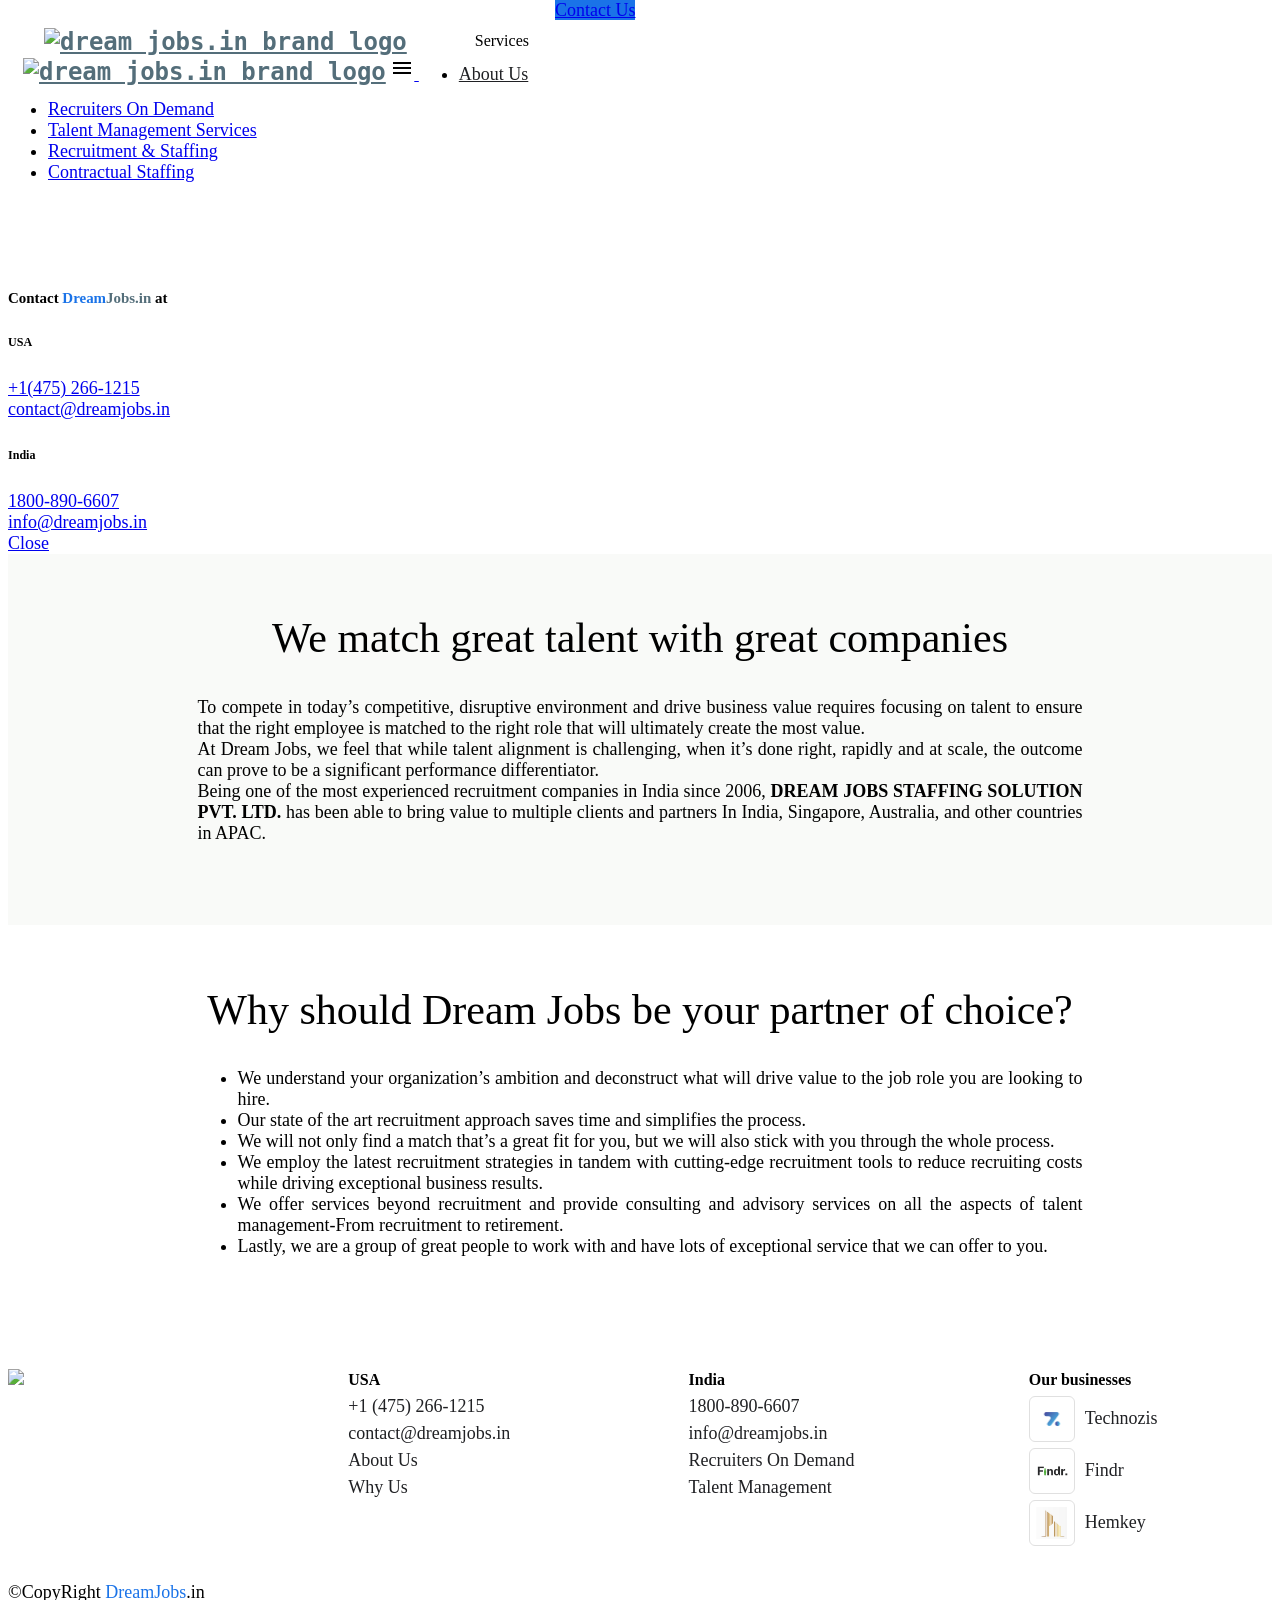
==== about-us.html @ 82d9a900 "Updated website UI" ====
<!doctype html>
<html lang="en">
<head>
  <!--Let browser know website is optimized for mobile-->
  <meta name="viewport" content="width=device-width, initial-scale=1.0"/>	
  <meta charset="UTF-8">
  <link rel="shortcut icon" type="image/png" href="./images/dream_jobs_favicon.png">
  <link rel="stylesheet" href="./css/materialize.min.css">
  <!-- <link rel="stylesheet" href="./css/main.css"> -->
  <!-- Compiled and minified JavaScript -->
  <script src="./js/materialize.min.js"></script>

  <link href="https://fonts.googleapis.com/icon?family=Material+Icons" rel="stylesheet">
  <link href="https://fonts.googleapis.com/css2?family=Lato&family=Noto+Sans+JP&family=Open+Sans&display=swap" rel="stylesheet">
 
  <script type="text/javascript" src="./js/typewriter.js"></script>
  <script type="text/javascript" src="./js/particles.min.js"></script>
  <link rel="stylesheet" href="./css/aos.css">
  <script src="./js/aos.js"></script>


           
  <title>DreamJobs.in</title>
</head>

<body>
<header>
		  <nav class="header-fixed">
        <div class="nav-wrapper white">
          <a href="index.html" class="brand-logo-label">
<!--             <i class="material-icons" style="font-size: 40px;">how_to_reg</i>
            <span style="color: #1a73e8;">right</span>hyre -->
            <img src="./images/dream_jobs_logo.png" style="height: 40px; margin-top: 10px" alt="dream jobs.in brand logo">
          </a>
		      
          <a href="#" data-target="mobile-demo" class="sidenav-trigger">
		        <i class="material-icons" style="color:black;">menu</i>
          </a>
		      
          <div class="right" style="display: -webkit-inline-box!important;">
			      <ul class="hide-on-med-and-down">
                <div class="dropdown">
                  <button class="dropbtn">Services
                  </button>
                  <div class="dropdownContent">
                    <div class="menu menu--adsila">
                      <a class="menu__item" href="index.html?slide=1">
                        <span class="menu__item-name">Recruiters On Demand</span>
                        <span class="menu__item-label">Unlimited recruitments with on demand recruiters.</span>
                      </a>
                      <a class="menu__item" href="index.html?slide=2">
                        <span class="menu__item-name">Talent Management</span>
                        <span class="menu__item-label">Hire, manage, develop, and retain talented employees.</span>
                      </a>
                      <a class="menu__item" href="index.html?slide=3">
                        <span class="menu__item-name">Recruitment & Staffing</span>
                        <span class="menu__item-label">We find and hire the best talent for you.</span>
                      </a>
                      <a class="menu__item" href="index.html?slide=4">
                        <span class="menu__item-name">Contractual Staffing</span>
                        <span class="menu__item-label">Outsource the job or the whole project to our team.</span>
                      </a>
                    </div>
                  </div>
                </div> 
				        <li><a href="about-us.html" class="header-label">About Us</a></li>
			      </ul>
			      <a class="btn waves-effect waves-light z-depth-4 white-text modal-trigger" style="background: #1a73e8!important; margin:5px 20px 10px 10px; text-transform: unset;" href="#contactmodal">Contact Us</a>
		  	  </div>
		    </div>
		  </nav>
		  <div class="sidenav" id="mobile-demo">
        <a href="index.html" class="brand-logo-label" style="margin-left: 1.5em; margin-top:20px;"><img src="./images/dream_jobs_logo.png" style="height: 40px;" alt="dream jobs.in brand logo">
        <ul>
          <li style="right: 0; text-align: right; position: absolute; margin-top: -150px;"><a id="close-side-nav" class="sidenav-close">X</a></li>
          <li>
            <a href="index.html?slide=1">Recruiters On Demand
            </a>
          </li>
          <li>
            <a href="index.html?slide=2">Talent Management Services
            </a>
          </li>
          <li>
            <a href="index.html?slide=3">Recruitment & Staffing
            </a>
          </li>
          <li>
            <a href="index.html?slide=4">Contractual Staffing
            </a>
          </li>
			  </ul>
      </div>
</header>      
<main>

  <div class="content" style="padding-top:64px;">

  <div id="contactmodal" class="modal">
    <div class="modal-content center">
      <h5>Contact <span style="color: #1a73e8;">Dream</span><span style="color: #546e7a;">Jobs.in</span> at </h5>
      <h6>USA</h6>
      <a href="tel:+14752661215">+1(475) 266-1215</a><br>
      <a href="mailto:contact@dreamjobs.in">contact@dreamjobs.in</a><br>
      <h6>India</h6>
      <a href="tel:+9118008906607">1800-890-6607</a><br>
      <a href="mailto:info@dreamjobs.in">info@dreamjobs.in</a>
    </div>
    <div class="modal-footer">
      <a href="#!" class="modal-close waves-effect waves-green btn-flat">Close</a>
    </div>
  </div>

    <section class="wrapper on-demand-recruiter-advise" style="background-color: #f9faf8;" data-section-name="on-demand-recruiter-advise">
      <div class="center" style="padding-top: 2%; padding-bottom: 5%;" data-aos="fade-up">
          <div style="text-align: center; padding-left: 15%; padding-right: 15%">
            <h2 id="headerContent">We match great talent with great companies</h2>
            <p style="text-align: justify;">To compete in today’s competitive, disruptive environment and drive business value requires focusing on talent to ensure that the right employee is matched to the right role that will ultimately create the most value.<br>At Dream Jobs, we feel that while talent alignment is challenging, when it’s done right, rapidly and at scale, the outcome can prove to be a significant performance differentiator.<br>Being one of the most experienced recruitment companies in India since 2006, <b>DREAM JOBS STAFFING SOLUTION PVT. LTD.</b> has been able to bring value to multiple clients and partners In India, Singapore, Australia, and other countries in APAC.</p>                    
          </div>
      </div>
    </section>

    <section class="wrapper on-demand-recruiter-advise" data-section-name="on-demand-recruiter-advise">
      <div class="center" style="padding-top: 2%; padding-bottom: 5%;" data-aos="fade-up">     
          <div style="text-align: center; padding-left: 15%; padding-right: 15%">
            <h2 id="headerContent">Why should Dream Jobs be your partner of choice?</h2>
            <ul style="text-align: justify;">
                <li style="list-style-type: disc;">We understand your organization’s ambition and deconstruct what will drive value to the job role you are looking to hire.</li>
                <li style="list-style-type: disc;">Our state of the art recruitment approach saves time and simplifies the process.</li>
                <li style="list-style-type: disc;">We will not only find a match that’s a great fit for you, but we will also stick with you through the whole process.</li>
                <li style="list-style-type: disc;">We employ the latest recruitment strategies in tandem with cutting-edge recruitment tools to reduce recruiting costs while driving exceptional business results.</li>
                <li style="list-style-type: disc;">We offer services beyond recruitment and provide consulting and advisory services on all the aspects of talent management-From recruitment to retirement.</li>
                <li style="list-style-type: disc;">Lastly, we are a group of great people to work with and have lots of exceptional service that we can offer to you.</li>
            </ul>
            </p>                    
          </div>
      </div>
    </section>

</div>        

</main>
<footer>
  <div class="container" style="max-width: 95%;">
  <div class="row footer-flex">

    <!-- Logo -->
    <div class="footer-block">
      <img src="./images/dream_jobs_logo.png" style="width:170px;">
    </div>

    <!-- USA -->
    <div class="footer-block">
      <ul>
        <li><b>USA</b></li>
        <li><a href="tel:+14752661215">+1 (475) 266-1215</a></li>
        <li><a href="mailto:contact@dreamjobs.in">contact@dreamjobs.in</a></li>
        <li><a href="#about-dream-jobs.in">About Us</a></li>
        <li><a href="#why-us">Why Us</a></li>
      </ul>
    </div>

    <!-- India -->
    <div class="footer-block">
      <ul>
        <li><b>India</b></li>
        <li><a href="tel:+9118008906607">1800-890-6607</a></li>
        <li><a href="mailto:info@dreamjobs.in">info@dreamjobs.in</a></li>
        <li><a href="index.html?slide=1">Recruiters On Demand</a></li>
        <li><a href="index.html?slide=2">Talent Management</a></li>
      </ul>
    </div>

    <!-- Companies (RIGHT SIDE CLEAN) -->
    <div class="footer-block">
      <ul>
        <li><b>Our businesses</b></li>
        <li class="company">
  <a href="https://technozis.com" target="_blank">
    <img src="./images/technozis_logo.png" alt="Technozis Logo">
    <span>Technozis</span>
  </a>
</li>

<li class="company">
  <a href="https://findr.ae/" target="_blank">
    <img src="./images/findr_logo.jpeg" alt="Findr Logo">
    <span>Findr</span>
  </a>
</li>

        <li class="company">
  <a href="https://www.hemkey.com/" target="_blank">
    <img src="./images/hemkey-icon-logo.png" alt="Hemkey Logo">
    <span>Hemkey</span>
  </a>
</li>

      </ul>
    </div>

  </div>
</div>

      <!-- Spacer (IMPORTANT for symmetry) -->
      <div class="col l2 hide-on-small-only"></div>

    </div>
  </div>

  <div class="footer-copyright">
    <div class="container center-align">
      ©CopyRight <span style="color:#1a73e8;">DreamJobs</span>.in
    </div>
  </div>
</footer> 
<script>


	document.addEventListener('DOMContentLoaded', function() {
	    var sidenavElement = document.querySelectorAll('.sidenav');
	    var sidenavInstance = M.Sidenav.init(sidenavElement, {});
      var modalElement = document.querySelectorAll('.modal');
      var modalInstance = M.Modal.init(modalElement, {});

      AOS.init({
        duration: 1200,
        anchorPlacement: 'center-center',
        mirror: true
      });
  	});

</script>
</body>
</html>
<style type="text/css">

  body{
    font-family: 'Lato', 'Noto Sans JP', 'Open Sans' sans-serif;
    font-size: 18px;
  }

  h2{
    font-size: 42px;
    font-weight: 450;
  }


  .header-label{
    color: #202124 !important;
  }
  .header-label-active{
    border-bottom: 3px solid #1a73e8;
  }
  .header-fixed{
    position: fixed;
    top:0;
    z-index: 999;
  }
  .brand-logo-label{
      font-size: 16px;
      font-weight: 700;
      font-family: monaco, consolas, "Andale Mono", "DejaVu Sans Mono", monospace;
      color: #546e7a !important;
      display: -webkit-inline-box;
  }
  @media screen and (min-width: 1000px) {
    .brand-logo-label {
      margin-left: 15px;
      font-size: 24px;
    }
  }
  @media screen and (min-width: 1200px) {
    .flex{
      min-height: 550px;
    }
  }

  @media screen and (max-width: 1000px){
    .content{
      overflow-x: hidden;
    }
  }


  .flex {
    display: -webkit-box;
    display: -webkit-flex;
    display: -ms-flexbox;
    display: flex;
    margin-right: 0px;
    margin-left: 0px;
    -webkit-box-pack: start;
    -webkit-justify-content: flex-start;
    -ms-flex-pack: start;
    justify-content: flex-start;
    -webkit-flex-wrap: wrap;
    -ms-flex-wrap: wrap;
    flex-wrap: wrap;
    -webkit-box-align: start;
    -webkit-align-items: flex-start;
    -ms-flex-align: start;
    align-items: flex-start;
    text-align: left;
  }
  .wrapper {
    position: relative;
    display: block;
    width: 100%;
    min-height: 15px;
    margin-right: auto;
    margin-left: auto;
    -webkit-box-pack: center;
    -webkit-justify-content: center;
    -ms-flex-pack: center;
    justify-content: center;
    -webkit-flex-wrap: wrap;
    -ms-flex-wrap: wrap;
    flex-wrap: wrap;
  }

  .containercenter {
    height: 90vh;
    display: flex;
    justify-content: center;
    align-items: center;
    flex-direction: column;
  }

  .center {
    justify-content: center;
    align-items: center;
  }

  .centerhalf {
    justify-content: center;
  }
  .col-33 {
    width: 33.333%;
    min-height: 15px;
    padding-right: 15px;
    padding-left: 15px;
    text-align: center;
  }

  .col-33h3 {
    font-size: 44px;
  }

  .col-33h3 {
    margin-bottom: 0px;
  }

  .col-50 {
    width: 50%;
    min-height: 15px;
    text-align: center;
  }

  .col-50padding{
    padding-right: 15px;
    padding-left: 15px;
  }

  .col-50text {
    text-align: left;
    padding: 0 10%;
  }

  .col-50text h3 {
    font-size:28px;
  }

  @media screen and (max-width: 600px) { 
   .col-33 {
      width: 100%;
      margin: 25px 0;
  }
    
    .col-50 {
      width:100%;
    }
    
    .order1 {
      order:1;
    }
    
    .order2 {
      order:2;
    }
    
    .col-50text {
      padding:1%;
    }

    body{
      font-size: 16px;
    }

    h2{
      font-size: 33px;
      font-weight: 450;
    }
  }

  .centertext h1 {
    font-size: 64px;
    margin: 0px;
  }

  .typed-cursor {
    color: #00d97e;
  }

  .centertext2 {
    color: #6c777d;
    line-height: 1.5em;
    font-size: 1.125em;
  }
.dropdownContent a:hover{
  background-color: white;
}

.dropdown {
  float: left;
  overflow: hidden;
}

.dropdown .dropbtn {
  font-size: 16px;  
  border: none;
  outline: none;
  color: black;
  padding: 14px 16px;
  background-color: inherit;
  font-family: inherit;
  margin: 0;
}

.dropdown:hover {
  background-color: #ddd;
}

.dropdownContent {
  display: none;
  position: absolute;
  color: black;
  background-color: white;
  min-width: 160px;
  box-shadow: 0px 16px 16px 16px rgba(0,0,0,0.2);
  z-index: 1;
  margin-left: -400px;
}

.dropdownContent a {
  float: none;
  color: black;
  padding: 12px 16px;
  text-decoration: none;
  display: block;
  text-align: left;
}
footer ul {
  padding: 0;
  margin: 0;
}

footer li {
  list-style: none;
  margin-bottom: 8px;
  font-weight: 400;
}

footer b {
  font-weight: 600;
  font-size: 16px;
}

footer a {
  color: #202124;
  text-decoration: none;
}

footer a:hover {
  color: #1a73e8;
}
.footer-flex {
  display: flex;
  justify-content: space-between;
  align-items: flex-start;
  gap: 40px;
  padding: 30px 0;
  flex-wrap: wrap;
}

.footer-block {
  min-width: 180px;
}

.footer-block ul {
  padding: 0;
  margin: 0;
}

.footer-block li {
  list-style: none;
  margin-bottom: 6px;
}

.company a {
  display: flex;
  align-items: center;
  font-family: inherit;
  gap: 10px;
}

.company img {
  width: 32px;
  height: 32px;
  object-fit: contain;

  padding: 6px;                 
  background: #ffffff;          
  border: 1px solid #e0e0e0;    
  border-radius: 6px;           
}
.company {
  margin-bottom: 10px;
}

.company a:hover {
  opacity: 0.7;
  transition: 0.3s;
}
h2{
    font-size: 42px;
    font-weight: 450;
  }

/*nav ul a:hover*/
.dropdown:hover .dropdownContent {
  display: block;
}

.menu {
  position: relative;
  z-index: 10;
}

.menu__item {
  position: relative;
  display: block;
  outline: none;
  margin: 0 0 1.5em;
  line-height: 1;
}

.menu__item-name,
.menu__item-label {
  position: relative;
  display: inline-block;
}

.menu__item-name {
  font-size: 1.25em;
}

.menu__item-label {
  margin: 0 0 0 0.5em;
}


.menu--adsila {
  font-size: 1.15em;
  font-family: 'Nunito', sans-serif;
}

.menu--adsila a {
  color: #272727;
}

.menu--adsila .menu__item {
  margin: 0 0 1em;
}

.menu--adsila .menu__item-name {
  padding: 0 0.35em;
  font-weight: bold;
  line-height: 1.4;
  transition: color 0.5s;
  transition-timing-function: cubic-bezier(0.2,1,0.3,1);
}

.menu--adsila .menu__item-name::before {
  content: '';
  position: absolute;
  z-index: -1;
  width: 100%;
  height: 50%;
  left: 0;
  bottom: 0;
  opacity: 0.3;
  transform: scale3d(0,1,1);
  transform-origin: 0% 50%;
  transition: transform 0.5s;
  transition-timing-function: cubic-bezier(0.2,1,0.3,1);
}

.menu--adsila .menu__item-label {
  font-size: 1em;
  letter-spacing: 0.05em;
  transform: translate3d(-0.5em,0,0);
  transition: transform 0.5s, color 0.5s;
  transition-timing-function: cubic-bezier(0.2,1,0.3,1);
}

.menu--adsila .menu__item-label::before {
  content: '';
  position: absolute;
  z-index: -1;
  width: 25%;
  height: 1px;
  left: 0.05em;
  top: 1.25em;
  opacity: 0.3;
  transform: scale3d(0,1,1);
  transform-origin: 100% 50%;
  transition: transform 0.5s;
  transition-timing-function: cubic-bezier(0.2,1,0.3,1);
}

.menu--adsila .menu__item:nth-child(odd) .menu__item-name::before,
.menu--adsila .menu__item:nth-child(odd) .menu__item-label::before {
  background: #fe628e;
}

.menu--adsila .menu__item:nth-child(even) .menu__item-name::before,
.menu--adsila .menu__item:nth-child(even) .menu__item-label::before  {
  background: #6265fe;
}

/* Hover */

.menu--adsila .menu__item:nth-child(odd):hover,
.menu--adsila .menu__item:nth-child(odd):focus {
  color: #fe628e;
}

.menu--adsila .menu__item:nth-child(even):hover,
.menu--adsila .menu__item:nth-child(even):focus {
  color: #6265fe;
}

.menu--adsila .menu__item:hover .menu__item-name::before,
.menu--adsila .menu__item:focus .menu__item-name::before,
.menu--adsila .menu__item:hover .menu__item-label::before,
.menu--adsila .menu__item:focus .menu__item-label::before {
  transform: scale3d(1,1,1);
}

.menu--adsila .menu__item:hover .menu__item-label,
.menu--adsila .menu__item:focus .menu__item-label {
  transform: translate3d(0,0,0);
}

.menu--adsila .menu__item:hover .menu__item-label::before,
.menu--adsila .menu__item:focus .menu__item-label::before {
  transition-timing-function: ease;
  transform-origin: 0% 50%;
}
</style>
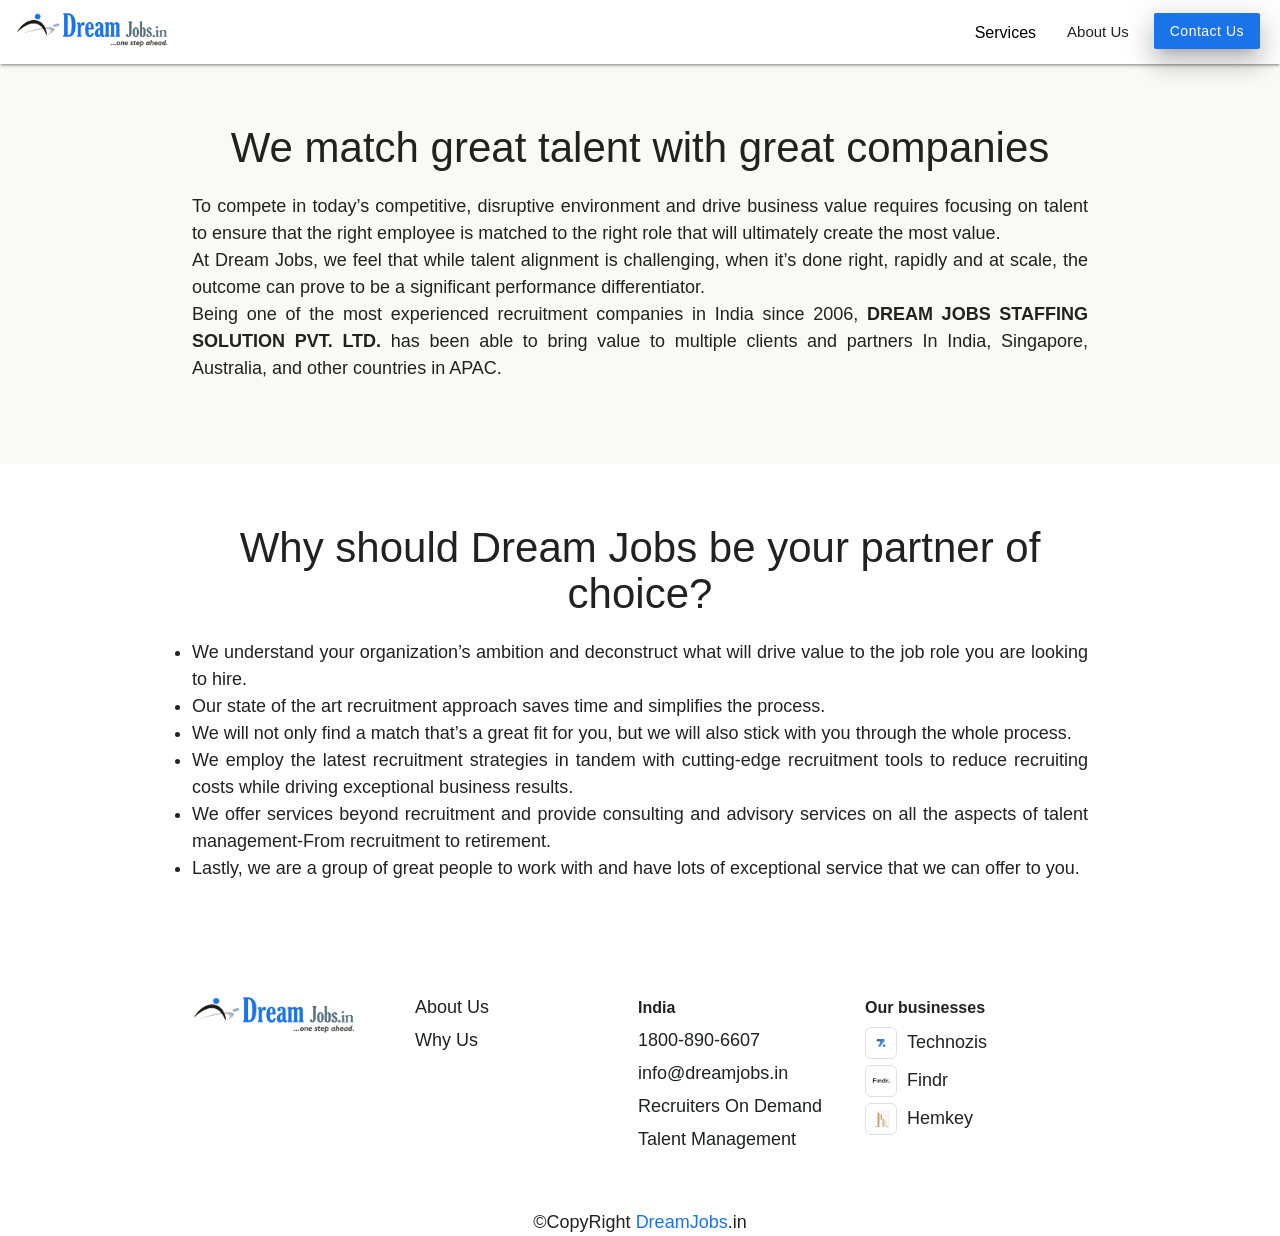
==== commit 55b781c1: "update website" ====
--- a/about-us.html
+++ b/about-us.html
@@ -99,9 +99,6 @@
   <div id="contactmodal" class="modal">
     <div class="modal-content center">
       <h5>Contact <span style="color: #1a73e8;">Dream</span><span style="color: #546e7a;">Jobs.in</span> at </h5>
-      <h6>USA</h6>
-      <a href="tel:+14752661215">+1(475) 266-1215</a><br>
-      <a href="mailto:contact@dreamjobs.in">contact@dreamjobs.in</a><br>
       <h6>India</h6>
       <a href="tel:+9118008906607">1800-890-6607</a><br>
       <a href="mailto:info@dreamjobs.in">info@dreamjobs.in</a>
@@ -152,9 +149,6 @@
     <!-- USA -->
     <div class="footer-block">
       <ul>
-        <li><b>USA</b></li>
-        <li><a href="tel:+14752661215">+1 (475) 266-1215</a></li>
-        <li><a href="mailto:contact@dreamjobs.in">contact@dreamjobs.in</a></li>
         <li><a href="#about-dream-jobs.in">About Us</a></li>
         <li><a href="#why-us">Why Us</a></li>
       </ul>
@@ -536,7 +530,6 @@
     font-size: 42px;
     font-weight: 450;
   }
-
 /*nav ul a:hover*/
 .dropdown:hover .dropdownContent {
   display: block;
--- a/css/main.css
+++ b/css/main.css
@@ -0,0 +1,440 @@
+<!-- General CSS For Website Start-->
+<style>
+
+  html {
+    line-height: 1.15;
+    -webkit-text-size-adjust: 100%;
+  }
+
+  body {
+    margin: 0;
+  }
+
+  main {
+    display: block;
+  }
+
+  h1 {
+    font-size: 2em;
+    margin: 0.67em 0;
+  }
+
+  hr {
+    box-sizing: content-box;
+    height: 0;
+    overflow: visible;
+  }
+
+
+  pre {
+    font-family: monospace, monospace;
+    font-size: 1em;
+  }
+
+  a {
+    background-color: transparent;
+  }
+
+  abbr[title] {
+    border-bottom: none;
+    text-decoration: underline;
+    text-decoration: underline dotted;
+  }
+
+
+  b,
+  strong {
+    font-weight: bolder;
+  }
+
+  code,
+  kbd,
+  samp {
+    font-family: monospace, monospace;
+    font-size: 1em;
+  }
+
+  small {
+    font-size: 80%;
+  }
+
+  sub,
+  sup {
+    font-size: 75%;
+    line-height: 0;
+    position: relative;
+    vertical-align: baseline;
+  }
+
+  sub {
+    bottom: -0.25em;
+  }
+
+  sup {
+    top: -0.5em;
+  }
+
+  img {
+    border-style: none;
+  }
+
+  button,
+  input,
+  optgroup,
+  select,
+  textarea {
+    font-family: inherit;
+    font-size: 100%;
+    line-height: 1.15;
+    margin: 0;
+  }
+
+  button,
+  input {
+    overflow: visible;
+  }
+
+
+  button,
+  select {
+    text-transform: none;
+  }
+
+
+  button,
+  [type="button"],
+  [type="reset"],
+  [type="submit"] {
+    -webkit-appearance: button;
+  }
+
+  button::-moz-focus-inner,
+  [type="button"]::-moz-focus-inner,
+  [type="reset"]::-moz-focus-inner,
+  [type="submit"]::-moz-focus-inner {
+    border-style: none;
+    padding: 0;
+  }
+
+  button:-moz-focusring,
+  [type="button"]:-moz-focusring,
+  [type="reset"]:-moz-focusring,
+  [type="submit"]:-moz-focusring {
+    outline: 1px dotted ButtonText;
+  }
+
+  fieldset {
+    padding: 0.35em 0.75em 0.625em;
+  }
+
+  legend {
+    box-sizing: border-box;
+    color: inherit;
+    display: table;
+    max-width: 100%;
+    padding: 0;
+    white-space: normal;
+  }
+
+  progress {
+    vertical-align: baseline;
+  }
+
+  textarea {
+    overflow: auto;
+  }
+
+
+  [type="checkbox"],
+  [type="radio"] {
+    box-sizing: border-box;
+    padding: 0;
+  }
+
+  [type="number"]::-webkit-inner-spin-button,
+  [type="number"]::-webkit-outer-spin-button {
+    height: auto;
+  }
+
+
+  [type="search"] {
+    -webkit-appearance: textfield;
+    outline-offset: -2px;
+  }
+
+  [type="search"]::-webkit-search-decoration {
+    -webkit-appearance: none;
+  }
+
+
+  ::-webkit-file-upload-button {
+    -webkit-appearance: button;
+    font: inherit;
+  }
+
+
+  details {
+    display: block;
+  }
+
+  summary {
+    display: list-item;
+  }
+
+  template {
+    display: none;
+  }
+
+  [hidden] {
+    display: none;
+  }
+
+
+  body,
+  button,
+  input,
+  select,
+  optgroup,
+  textarea {
+    color: #404040;
+    /*font-family: rws, roboto, sans-serif;*/
+    font-size: 1.3rem;
+    line-height: 1.5;
+  }
+
+
+  code,
+  kbd,
+  tt,
+  var {
+    font-family: monaco, consolas, "Andale Mono", "DejaVu Sans Mono", monospace;
+  }
+
+  ul {
+    list-style: disc;
+  }
+
+  ol {
+    list-style: decimal;
+  }
+
+  li > ul,
+  li > ol {
+    margin-bottom: 0;
+    margin-left: 1.5em;
+  }
+
+  img {
+    height: auto;
+    max-width: 100%;
+  }
+
+  .flex {
+    display: -webkit-box;
+    display: -webkit-flex;
+    display: -ms-flexbox;
+    display: flex;
+    margin-right: 0px;
+    margin-left: 0px;
+    -webkit-box-pack: start;
+    -webkit-justify-content: flex-start;
+    -ms-flex-pack: start;
+    justify-content: flex-start;
+    -webkit-flex-wrap: wrap;
+    -ms-flex-wrap: wrap;
+    flex-wrap: wrap;
+    -webkit-box-align: start;
+    -webkit-align-items: flex-start;
+    -ms-flex-align: start;
+    align-items: flex-start;
+    text-align: left;
+  }
+  .wrapper {
+    position: relative;
+    display: block;
+    width: 100%;
+    max-width: 1200px;
+    min-height: 15px;
+    margin-right: auto;
+    margin-left: auto;
+    -webkit-box-pack: center;
+    -webkit-justify-content: center;
+    -ms-flex-pack: center;
+    justify-content: center;
+    -webkit-flex-wrap: wrap;
+    -ms-flex-wrap: wrap;
+    flex-wrap: wrap;
+  }
+
+  .containercenter {
+    height: 90vh;
+    display: flex;
+    justify-content: center;
+    align-items: center;
+    flex-direction: column;
+  }
+
+  .center {
+    justify-content: center;
+    align-items: center;
+  }
+
+  .centerhalf {
+    justify-content: center;
+  }
+  .col-33 {
+    width: 33.333%;
+    min-height: 15px;
+    padding-right: 15px;
+    padding-left: 15px;
+    text-align: center;
+  }
+
+  .col-33h3 {
+    font-size: 44px;
+  }
+
+  .col-33h3 {
+    margin-bottom: 0px;
+  }
+
+  .col-50 {
+    width: 50%;
+    min-height: 15px;
+    text-align: center;
+  }
+
+  .col-50padding{
+    padding-right: 15px;
+    padding-left: 15px;
+  }
+
+  .col-50text {
+    text-align: left;
+    padding: 0 10%;
+  }
+
+  .col-50text h3 {
+    font-size:28px;
+  }
+
+  @media screen and (max-width: 600px) { 
+   .col-33 {
+      width: 100%;
+      margin: 25px 0;
+  }
+    
+    .col-50 {
+      width:100%;
+    }
+    
+    .order1 {
+      order:1;
+    }
+    
+    .order2 {
+      order:2;
+    }
+    
+    .col-50text {
+      padding:1%;
+    }
+  }
+
+  .centertext h1 {
+    font-size: 64px;
+    margin: 0px;
+  }
+
+  .typed-cursor {
+    color: #00d97e;
+  }
+
+  .centertext2 {
+    color: #6c777d;
+    line-height: 1.5em;
+    font-size: 1.125em;
+  }
+
+
+
+  .purple {
+    color: #671e75 !important;
+  }
+  .green {
+    color: #00bf6f !important;
+  }
+  .blue {
+    color: #05467e !important;
+  }
+
+  .wrapper1400 {
+    max-width: 1400px;
+  }
+
+
+
+  .button {
+    background-color: #00bf6f;
+    color: #fff;
+    padding: 12px 36px;
+    text-decoration: none;
+    font-size: .9em;
+    font-weight: 500;
+  }
+
+  .button:hover {
+   background-color:#00d97e;
+     color:white;
+  }
+
+  .calltoaction {
+    text-align: center;
+    border-top: 1px solid #D0D2D3;
+    padding:100px 0px;
+  }
+
+  .centertext{
+  }
+  .centertext h3 {
+    margin-top:0px;
+    font-size:30px;
+    text-align:center;
+  }
+
+
+  .header-label{
+    color: #202124 !important;
+  }
+  .header-label-active{
+    border-bottom: 3px solid #1a73e8;
+  }
+  .header-fixed{
+    position: fixed;
+    top:0;
+    z-index: 999;
+  }
+  .brand-logo-label{
+      font-size: 16px;
+      font-weight: 700;
+      font-family: monaco, consolas, "Andale Mono", "DejaVu Sans Mono", monospace;
+      color: #546e7a !important;
+  }
+  @media screen and (min-width: 1000px) {
+    .brand-logo-label {
+      margin-left: 15px;
+      font-size: 24px;
+    }
+  }
+
+  i.icon-gold {
+    color: yellow;
+}
+
+  .selected_chip{
+    color: #fff!important;
+    background-color: #039be5 !important;
+  }
+
+</style>
+<!-- General CSS For Website End-->
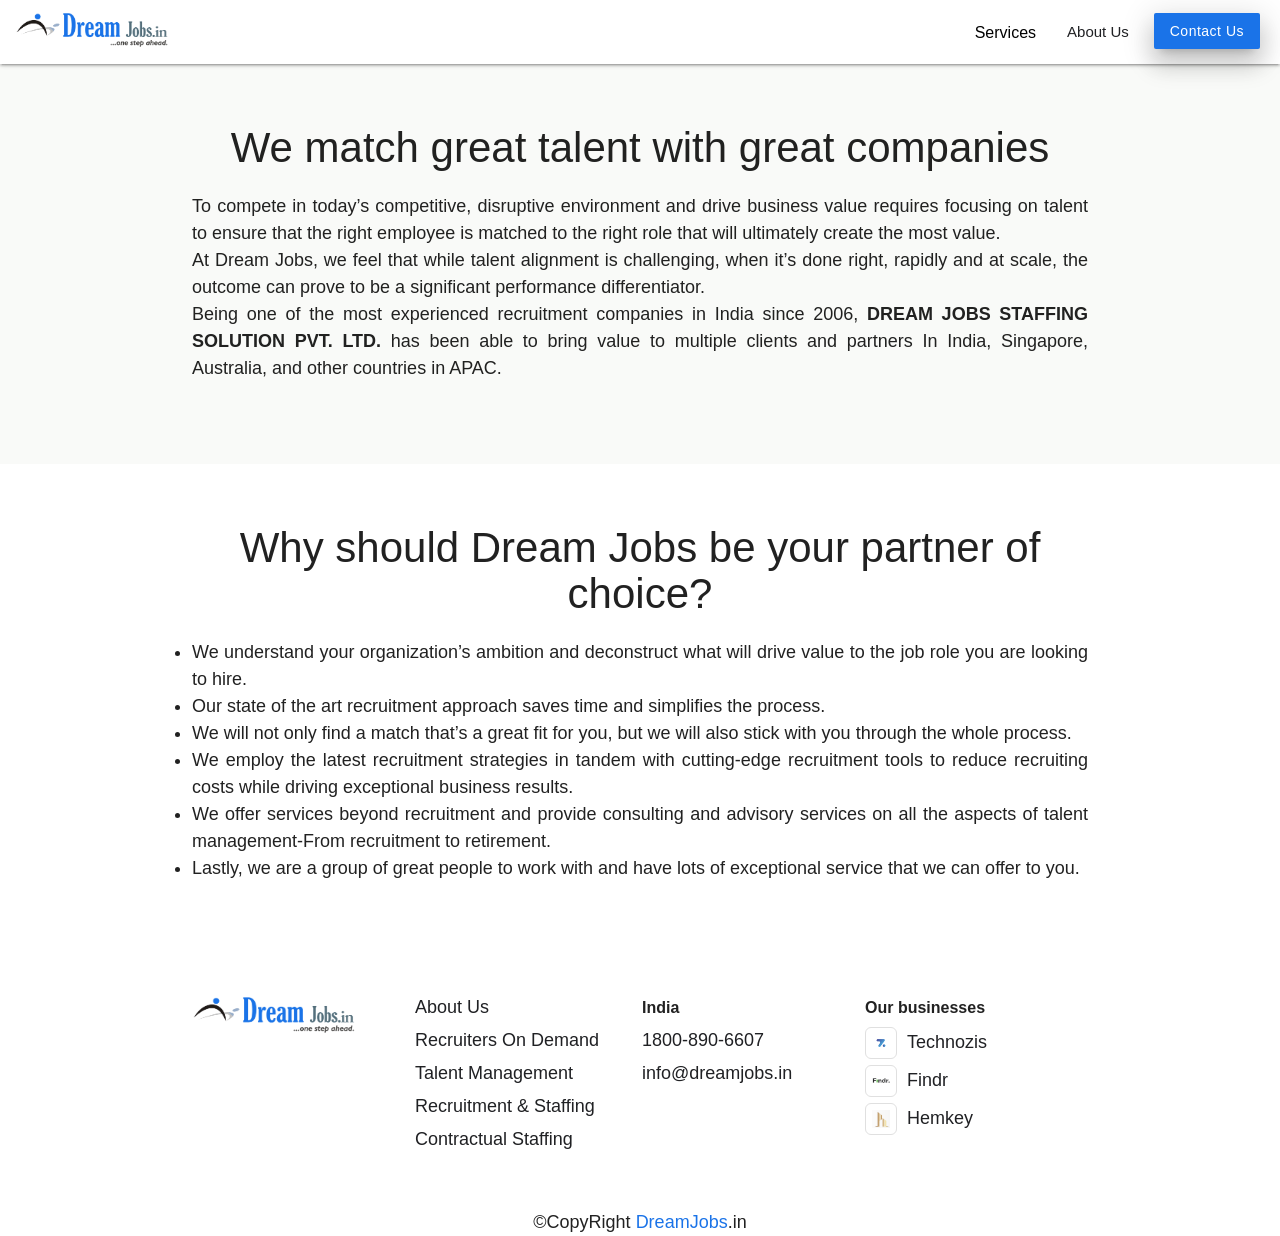
==== commit 3ddf3434: "new updates" ====
--- a/about-us.html
+++ b/about-us.html
@@ -143,14 +143,19 @@
 
     <!-- Logo -->
     <div class="footer-block">
-      <img src="./images/dream_jobs_logo.png" style="width:170px;">
-    </div>
-
-    <!-- USA -->
+      <a href="index.html">
+        <img src="./images/dream_jobs_logo.png" alt="Dream Jobs Logo" style="width:170px;">
+      </a>
+    </div>
+    
     <div class="footer-block">
       <ul>
-        <li><a href="#about-dream-jobs.in">About Us</a></li>
-        <li><a href="#why-us">Why Us</a></li>
+        <li><a href="about-us.html">About Us</a></li>
+        
+        <li><a href="index.html?slide=1" class="header-label">Recruiters On Demand</a></li>
+        <li><a href="index.html?slide=2" class="header-label">Talent Management</a></li>
+        <li><a href="index.html?slide=3" class="header-label">Recruitment & Staffing</a></li>
+        <li><a href="index.html?slide=4" class="header-label">Contractual Staffing</a></li>
       </ul>
     </div>
 
@@ -160,8 +165,7 @@
         <li><b>India</b></li>
         <li><a href="tel:+9118008906607">1800-890-6607</a></li>
         <li><a href="mailto:info@dreamjobs.in">info@dreamjobs.in</a></li>
-        <li><a href="index.html?slide=1">Recruiters On Demand</a></li>
-        <li><a href="index.html?slide=2">Talent Management</a></li>
+        
       </ul>
     </div>
 
